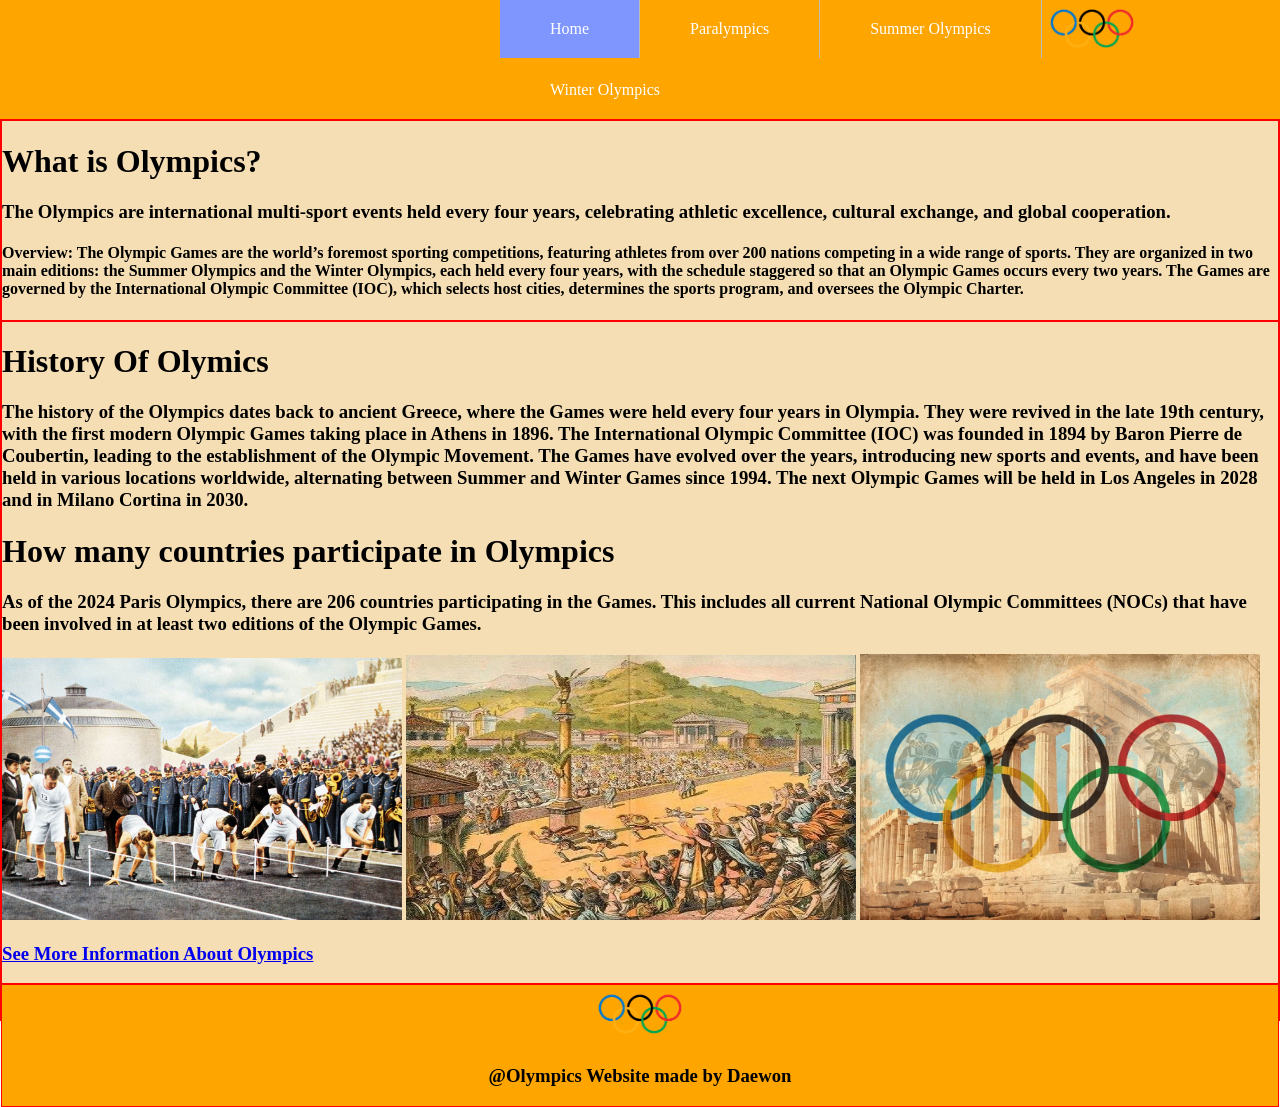
==== index.html @ 00cad869 "third haha" ====
<!DOCTYPE html>
<html lang="en">
<head>
    <meta charset="UTF-8">
    <meta name="viewport" content="width=device-width, initial-scale=1.0">
     <link rel="stylesheet" href="style.css">
    <title>Olympics</title>
</head>
<style>
    div {
    border: 1px solid red;}
    body {
  margin: 0;
  padding: 0;
}

h2, p {
  margin: 10px;
}

ul {
  list-style-type: none;
  margin: 0;
  padding: 0;
  padding-left: 500px;
  overflow: hidden;
  background-color: orange
}

ul li {
  float: left;
  border-right:1px solid #bbbbbb;
}

ul li:last-child {
  border-right: none;
}

ul li a {
  display: block;
  color: white;
  text-align: center;
  padding: 20px 50px;
  text-decoration: none;
}

   div {
    border: 1px solid red;}
    body {
  margin: 0;
  padding: 0;
}
.container{
        display:grid;
        grid-template-columns: 1fr;
        grid-template-rows: 1fr 5fr 0.5fr;
        height: 100vh;
        grid-template-areas: 
        "logo"
        "body"
        "footer"
        ;
    }
    
        .logo {
            grid-area: logo;
            background-color: wheat
        }
           
        
        .body {
            grid-area: body;
            background-color: wheat;

        }
        .footer {
            grid-area: footer;
            background-color: orange;
            text-align: center;
        }
    </style>
</style>
<body>
    <ul>
        <img src="olympic-logo-2024.png" width="100">
         <li><a class="active"href="index.html">Home</a></li>
        <li><a href="paralympic.html">Paralympics</a></li>
        <li><a href="summer.html">Summer Olympics</a></li>
        <li><a href="winter.html">Winter Olympics</a></li>
    </ul>
    <div class="container">
    <div class="logo">
        <b><h1> What is Olympics?</h1></b>
        <h3>The Olympics are international multi-sport events held every four years, celebrating athletic excellence, cultural exchange, and global cooperation.</h3>
        <h4>Overview: The Olympic Games are the world’s foremost sporting competitions, featuring athletes from over 200 nations competing in a wide range of sports. They are organized in two main editions: the Summer Olympics and the Winter Olympics, each held every four years, with the schedule staggered so that an Olympic Games occurs every two years. The Games are governed by the International Olympic Committee (IOC), which selects host cities, determines the sports program, and oversees the Olympic Charter. </h4>
        
    </div>
    <div class="body">
        <h1>History Of Olymics</h1>
       <h3> The history of the Olympics dates back to ancient Greece, where the Games were held every four years in Olympia. They were revived in the late 19th century, with the first modern Olympic Games taking place in Athens in 1896. The International Olympic Committee (IOC) was founded in 1894 by Baron Pierre de Coubertin, leading to the establishment of the Olympic Movement. The Games have evolved over the years, introducing new sports and events, and have been held in various locations worldwide, alternating between Summer and Winter Games since 1994. The next Olympic Games will be held in Los Angeles in 2028 and in Milano Cortina in 2030. </h3>
       <h1> How many countries participate in Olympics</h1>
       <h3>As of the 2024 Paris Olympics, there are 206 countries participating in the Games. This includes all current National Olympic Committees (NOCs) that have been involved in at least two editions of the Olympic Games.</h3>
       <img src="R (4).jpg" width="400">
       <img src="anicent-olympics-games.jpg" width="450">
       <img src="Classics_Olympics_home.jpg.avif" width="400">
       <h3><a href="https://en.wikipedia.org/wiki/Olympic_Games"
       target="_blank">See More Information About Olympics</a></h3>
    </div>
    <div class="footer">
        <img src="olympic-logo-2024.png" width="100">
        <h3>@Olympics Website made by Daewon </h3>
    </div>
</body>
    
</body>
</html>
---- style.css ----
body {
  margin: 0;
  padding: 0;
}

h2, p {
  margin: 10px;
}

ul {
  list-style-type: none;
  margin: 0;
  padding: 0;
  padding-left: 500px;
  overflow: hidden;
  background-color: orange
}

ul li {
  float: left;
  border-right:1px solid #bbbbbb;
}

ul li:last-child {
  border-right: none;
}

ul li a {
  display: block;
  color: white;
  text-align: center;
  padding: 20px 50px;
  text-decoration: none;
}

ul li a:hover:not(.active) {
  background-color: rgb(127, 150, 255);
}

ul li a.active {
  background-color: rgb(127, 150, 255);
    font-family: Georgia, 'Times New Roman', Times, serif;
}
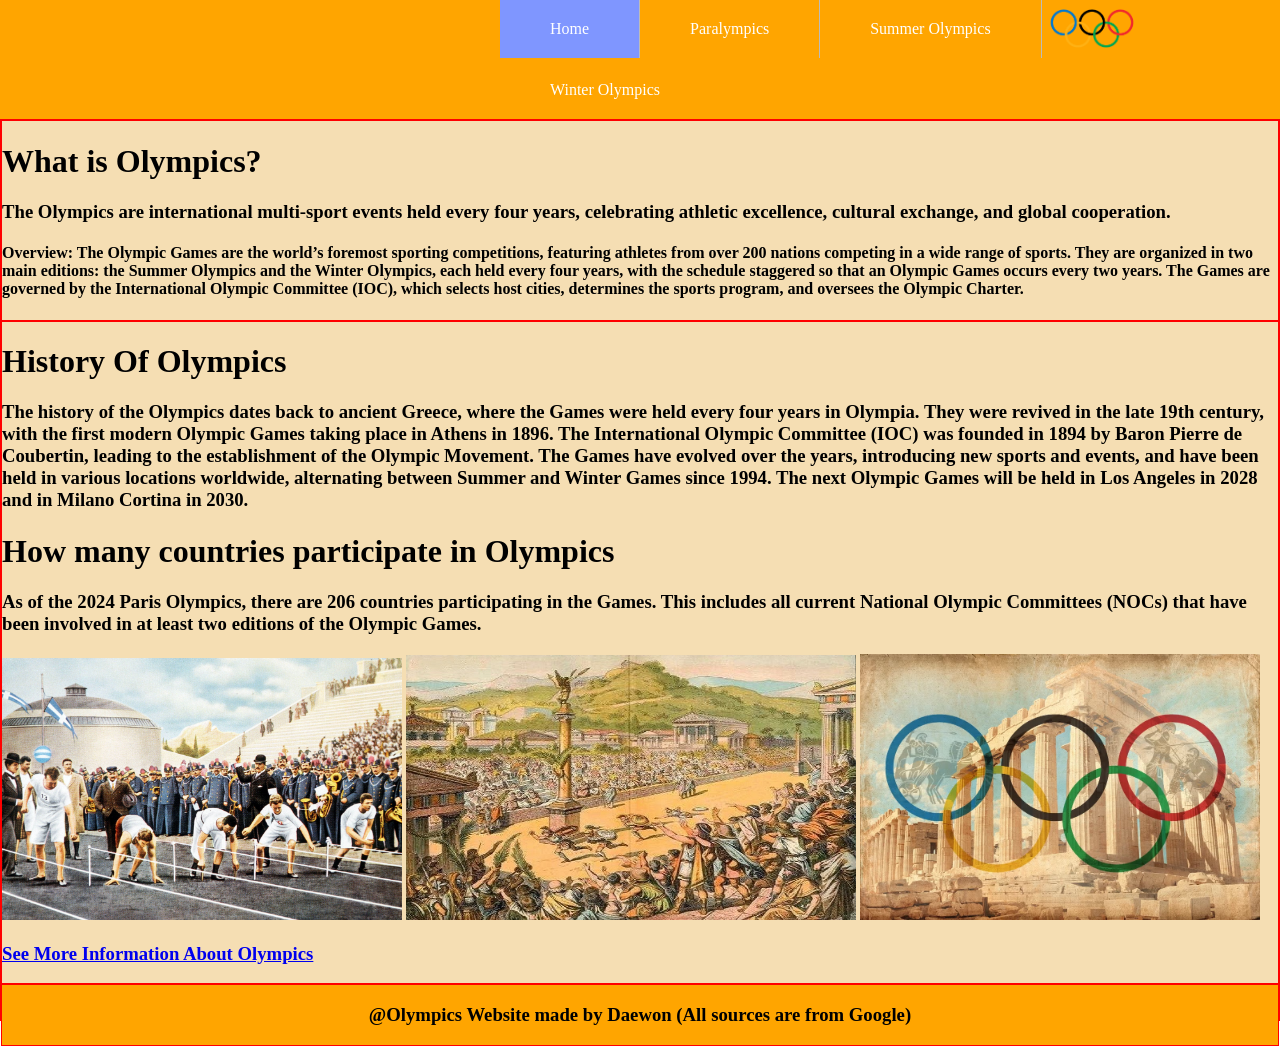
==== commit 9ef00b97: "Update index.html" ====
--- a/index.html
+++ b/index.html
@@ -3,7 +3,7 @@
 <head>
     <meta charset="UTF-8">
     <meta name="viewport" content="width=device-width, initial-scale=1.0">
-     <link rel="stylesheet" href="style.css">
+    <link rel="stylesheet" href="style.css">
     <title>Olympics</title>
 </head>
 <style>
@@ -44,13 +44,7 @@
   text-decoration: none;
 }
 
-   div {
-    border: 1px solid red;}
-    body {
-  margin: 0;
-  padding: 0;
-}
-.container{
+    .container{
         display:grid;
         grid-template-columns: 1fr;
         grid-template-rows: 1fr 5fr 0.5fr;
@@ -78,7 +72,7 @@
             background-color: orange;
             text-align: center;
         }
-    </style>
+    
 </style>
 <body>
     <ul>
@@ -96,7 +90,7 @@
         
     </div>
     <div class="body">
-        <h1>History Of Olymics</h1>
+        <h1>History Of Olympics</h1>
        <h3> The history of the Olympics dates back to ancient Greece, where the Games were held every four years in Olympia. They were revived in the late 19th century, with the first modern Olympic Games taking place in Athens in 1896. The International Olympic Committee (IOC) was founded in 1894 by Baron Pierre de Coubertin, leading to the establishment of the Olympic Movement. The Games have evolved over the years, introducing new sports and events, and have been held in various locations worldwide, alternating between Summer and Winter Games since 1994. The next Olympic Games will be held in Los Angeles in 2028 and in Milano Cortina in 2030. </h3>
        <h1> How many countries participate in Olympics</h1>
        <h3>As of the 2024 Paris Olympics, there are 206 countries participating in the Games. This includes all current National Olympic Committees (NOCs) that have been involved in at least two editions of the Olympic Games.</h3>
@@ -107,8 +101,7 @@
        target="_blank">See More Information About Olympics</a></h3>
     </div>
     <div class="footer">
-        <img src="olympic-logo-2024.png" width="100">
-        <h3>@Olympics Website made by Daewon </h3>
+        <h3>@Olympics Website made by Daewon (All sources are from Google) </h3>
     </div>
 </body>
     
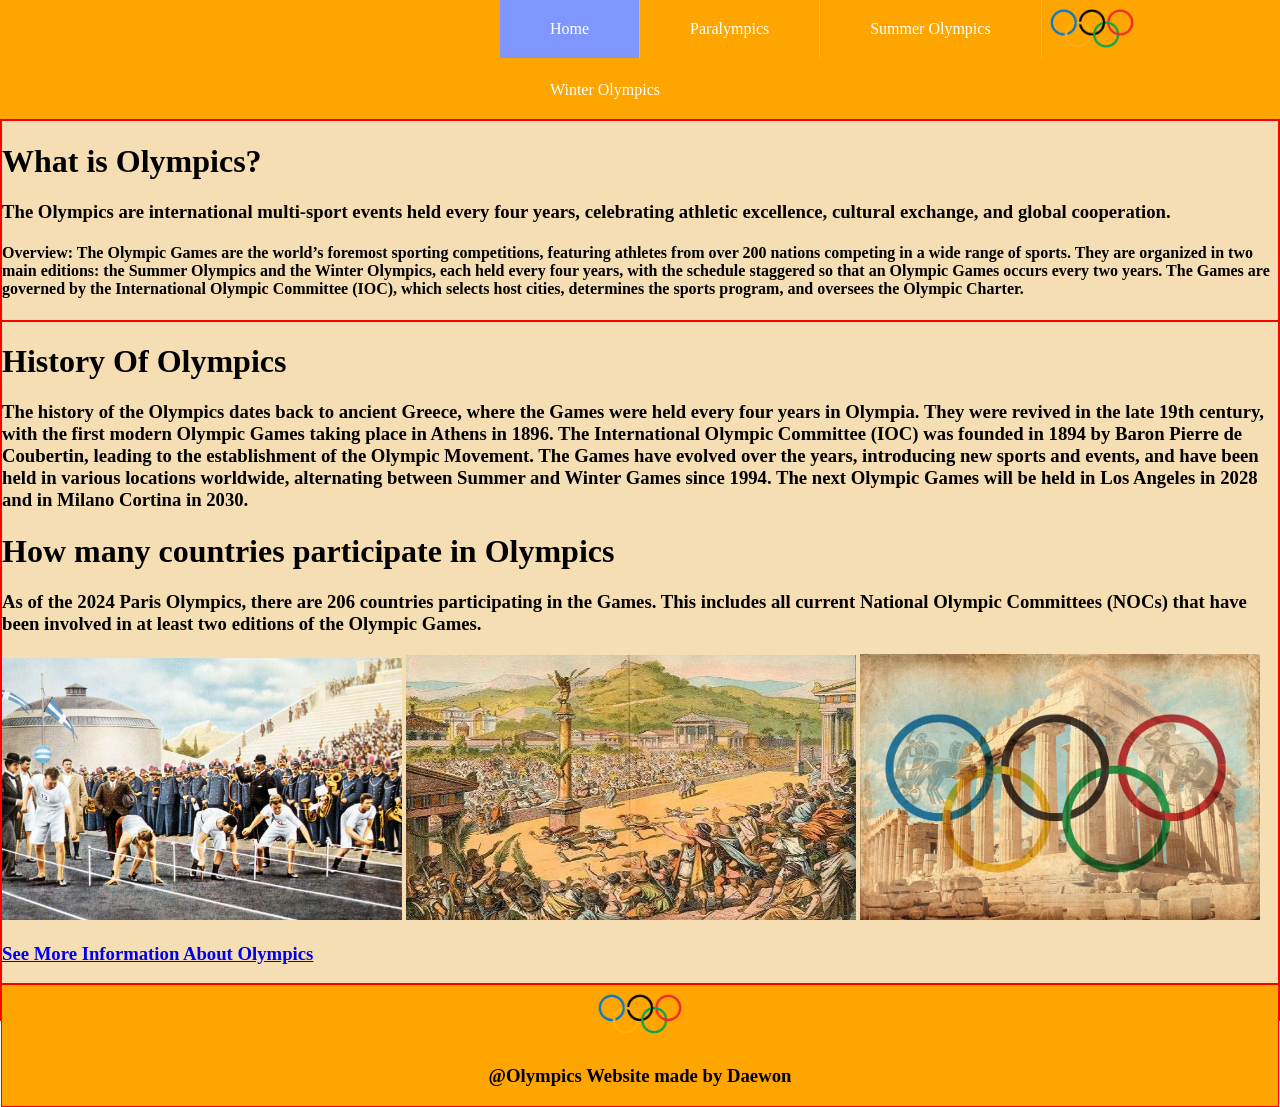
==== commit 72abf6b2: "Merge branch 'main' of https://github.com/Daewon1029/secondproject" ====
--- a/index.html
+++ b/index.html
@@ -3,7 +3,7 @@
 <head>
     <meta charset="UTF-8">
     <meta name="viewport" content="width=device-width, initial-scale=1.0">
-    <link rel="stylesheet" href="style.css">
+     <link rel="stylesheet" href="style.css">
     <title>Olympics</title>
 </head>
 <style>
@@ -44,7 +44,13 @@
   text-decoration: none;
 }
 
-    .container{
+   div {
+    border: 1px solid red;}
+    body {
+  margin: 0;
+  padding: 0;
+}
+.container{
         display:grid;
         grid-template-columns: 1fr;
         grid-template-rows: 1fr 5fr 0.5fr;
@@ -72,7 +78,7 @@
             background-color: orange;
             text-align: center;
         }
-    
+    </style>
 </style>
 <body>
     <ul>
@@ -101,7 +107,8 @@
        target="_blank">See More Information About Olympics</a></h3>
     </div>
     <div class="footer">
-        <h3>@Olympics Website made by Daewon (All sources are from Google) </h3>
+        <img src="olympic-logo-2024.png" width="100">
+        <h3>@Olympics Website made by Daewon </h3>
     </div>
 </body>
     
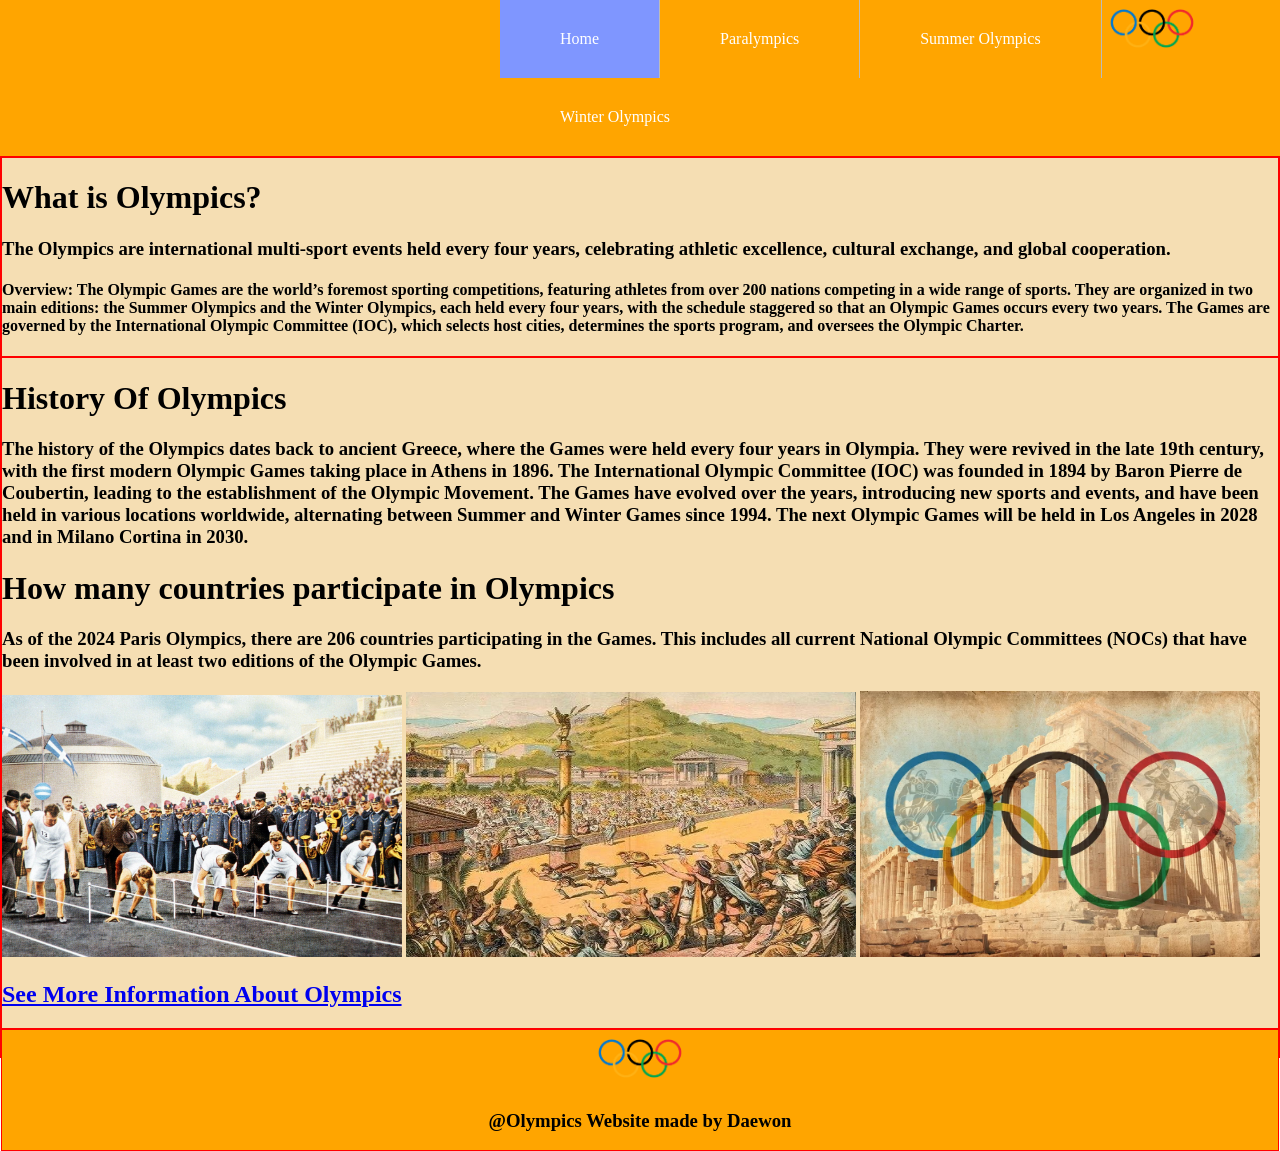
==== commit 0bb3a8c5: "eight hahahahahaahahah" ====
--- a/index.html
+++ b/index.html
@@ -12,36 +12,6 @@
     body {
   margin: 0;
   padding: 0;
-}
-
-h2, p {
-  margin: 10px;
-}
-
-ul {
-  list-style-type: none;
-  margin: 0;
-  padding: 0;
-  padding-left: 500px;
-  overflow: hidden;
-  background-color: orange
-}
-
-ul li {
-  float: left;
-  border-right:1px solid #bbbbbb;
-}
-
-ul li:last-child {
-  border-right: none;
-}
-
-ul li a {
-  display: block;
-  color: white;
-  text-align: center;
-  padding: 20px 50px;
-  text-decoration: none;
 }
 
    div {
@@ -103,8 +73,8 @@
        <img src="R (4).jpg" width="400">
        <img src="anicent-olympics-games.jpg" width="450">
        <img src="Classics_Olympics_home.jpg.avif" width="400">
-       <h3><a href="https://en.wikipedia.org/wiki/Olympic_Games"
-       target="_blank">See More Information About Olympics</a></h3>
+       <h2><a href="https://en.wikipedia.org/wiki/Olympic_Games"
+       target="_blank">See More Information About Olympics</a></h2>
     </div>
     <div class="footer">
         <img src="olympic-logo-2024.png" width="100">
--- a/style.css
+++ b/style.css
@@ -2,11 +2,6 @@
   margin: 0;
   padding: 0;
 }
-
-h2, p {
-  margin: 10px;
-}
-
 ul {
   list-style-type: none;
   margin: 0;
@@ -29,7 +24,7 @@
   display: block;
   color: white;
   text-align: center;
-  padding: 20px 50px;
+  padding: 30px 60px;
   text-decoration: none;
 }
 
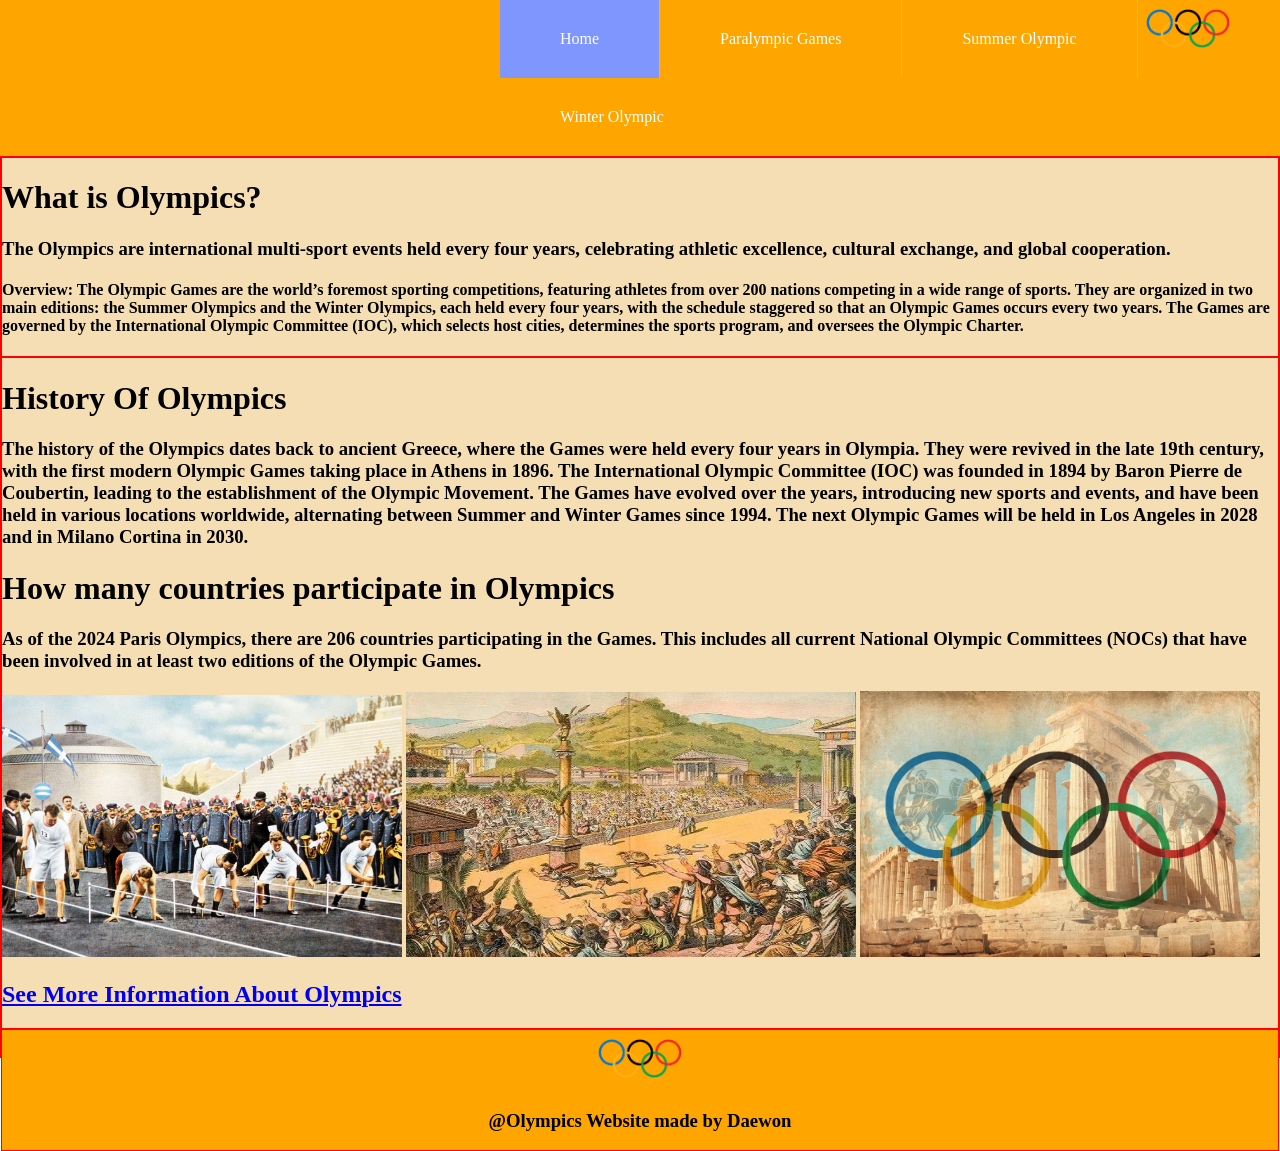
==== commit 6ecfd273: "really done haha" ====
--- a/index.html
+++ b/index.html
@@ -54,9 +54,9 @@
     <ul>
         <img src="olympic-logo-2024.png" width="100">
          <li><a class="active"href="index.html">Home</a></li>
-        <li><a href="paralympic.html">Paralympics</a></li>
-        <li><a href="summer.html">Summer Olympics</a></li>
-        <li><a href="winter.html">Winter Olympics</a></li>
+        <li><a href="paralympic.html">Paralympic Games</a></li>
+        <li><a href="summer.html">Summer Olympic</a></li>
+        <li><a href="winter.html">Winter Olympic</a></li>
     </ul>
     <div class="container">
     <div class="logo">
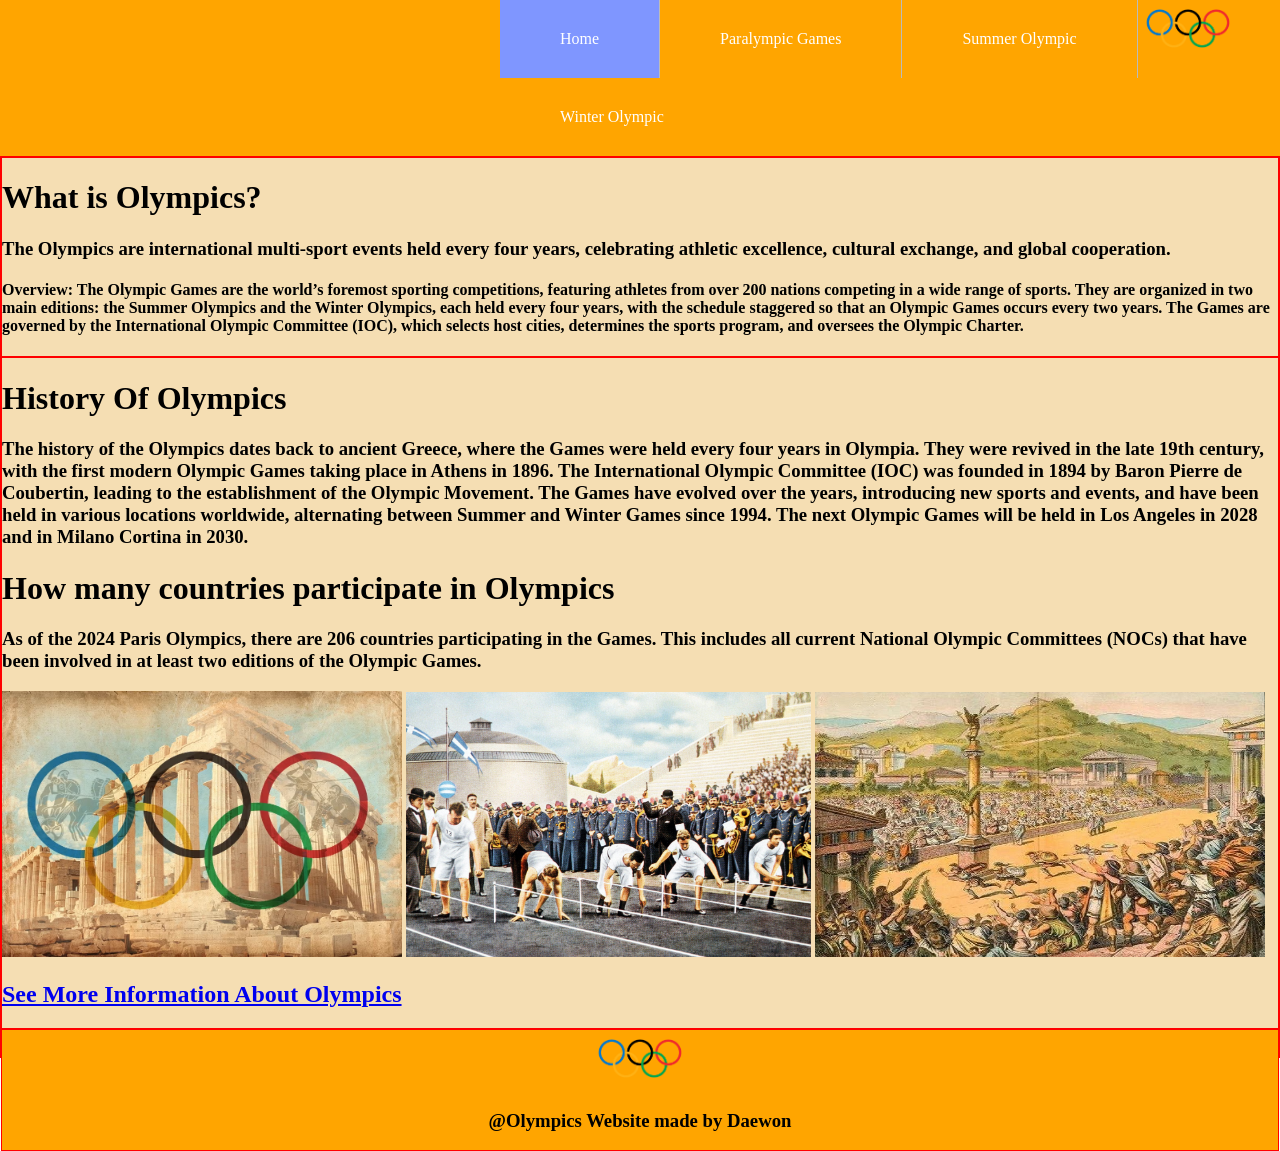
==== commit 9c9b1f02: "rename I renamed all images" ====
--- a/index.html
+++ b/index.html
@@ -48,11 +48,10 @@
             background-color: orange;
             text-align: center;
         }
-    </style>
 </style>
 <body>
     <ul>
-        <img src="olympic-logo-2024.png" width="100">
+        <img src="olympiclogo.jpg" width="100">
          <li><a class="active"href="index.html">Home</a></li>
         <li><a href="paralympic.html">Paralympic Games</a></li>
         <li><a href="summer.html">Summer Olympic</a></li>
@@ -70,14 +69,14 @@
        <h3> The history of the Olympics dates back to ancient Greece, where the Games were held every four years in Olympia. They were revived in the late 19th century, with the first modern Olympic Games taking place in Athens in 1896. The International Olympic Committee (IOC) was founded in 1894 by Baron Pierre de Coubertin, leading to the establishment of the Olympic Movement. The Games have evolved over the years, introducing new sports and events, and have been held in various locations worldwide, alternating between Summer and Winter Games since 1994. The next Olympic Games will be held in Los Angeles in 2028 and in Milano Cortina in 2030. </h3>
        <h1> How many countries participate in Olympics</h1>
        <h3>As of the 2024 Paris Olympics, there are 206 countries participating in the Games. This includes all current National Olympic Committees (NOCs) that have been involved in at least two editions of the Olympic Games.</h3>
-       <img src="R (4).jpg" width="400">
-       <img src="anicent-olympics-games.jpg" width="450">
-       <img src="Classics_Olympics_home.jpg.avif" width="400">
+       <img src="classicolympic.jpg" width="400">
+       <img src="classicrunning.jpg" width="405">
+       <img src="olympicgames.jpg" width="450">
        <h2><a href="https://en.wikipedia.org/wiki/Olympic_Games"
        target="_blank">See More Information About Olympics</a></h2>
     </div>
     <div class="footer">
-        <img src="olympic-logo-2024.png" width="100">
+        <img src="olympiclogo.jpg" width="100">
         <h3>@Olympics Website made by Daewon </h3>
     </div>
 </body>
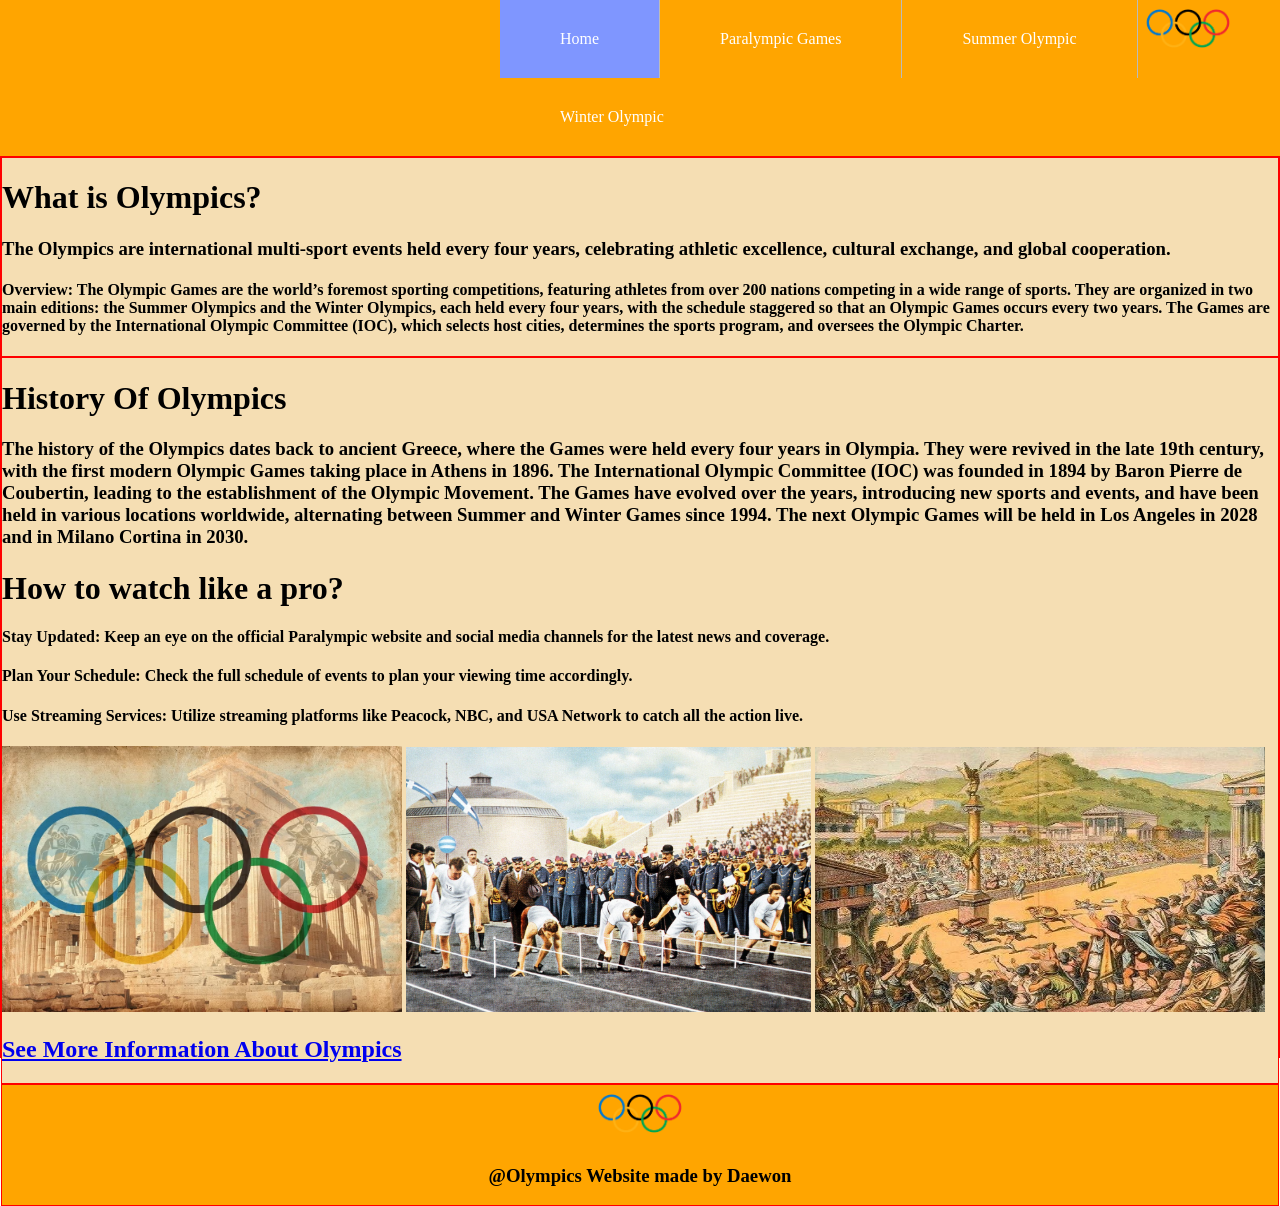
==== commit dfe2b0c0: "sorry.Mr.Kung Since I did not pay attention to the instruction, I made a website about Olympics. So " ====
--- a/index.html
+++ b/index.html
@@ -67,9 +67,11 @@
     <div class="body">
         <h1>History Of Olympics</h1>
        <h3> The history of the Olympics dates back to ancient Greece, where the Games were held every four years in Olympia. They were revived in the late 19th century, with the first modern Olympic Games taking place in Athens in 1896. The International Olympic Committee (IOC) was founded in 1894 by Baron Pierre de Coubertin, leading to the establishment of the Olympic Movement. The Games have evolved over the years, introducing new sports and events, and have been held in various locations worldwide, alternating between Summer and Winter Games since 1994. The next Olympic Games will be held in Los Angeles in 2028 and in Milano Cortina in 2030. </h3>
-       <h1> How many countries participate in Olympics</h1>
-       <h3>As of the 2024 Paris Olympics, there are 206 countries participating in the Games. This includes all current National Olympic Committees (NOCs) that have been involved in at least two editions of the Olympic Games.</h3>
-       <img src="classicolympic.jpg" width="400">
+       <h1> How to watch like a pro?</h1>
+        <h4>Stay Updated: Keep an eye on the official Paralympic website and social media channels for the latest news and coverage.</h4>
+        <h4>Plan Your Schedule: Check the full schedule of events to plan your viewing time accordingly.</h4>
+        <h4>Use Streaming Services: Utilize streaming platforms like Peacock, NBC, and USA Network to catch all the action live.</h4>
+         <img src="classicolympic.jpg" width="400">
        <img src="classicrunning.jpg" width="405">
        <img src="olympicgames.jpg" width="450">
        <h2><a href="https://en.wikipedia.org/wiki/Olympic_Games"
